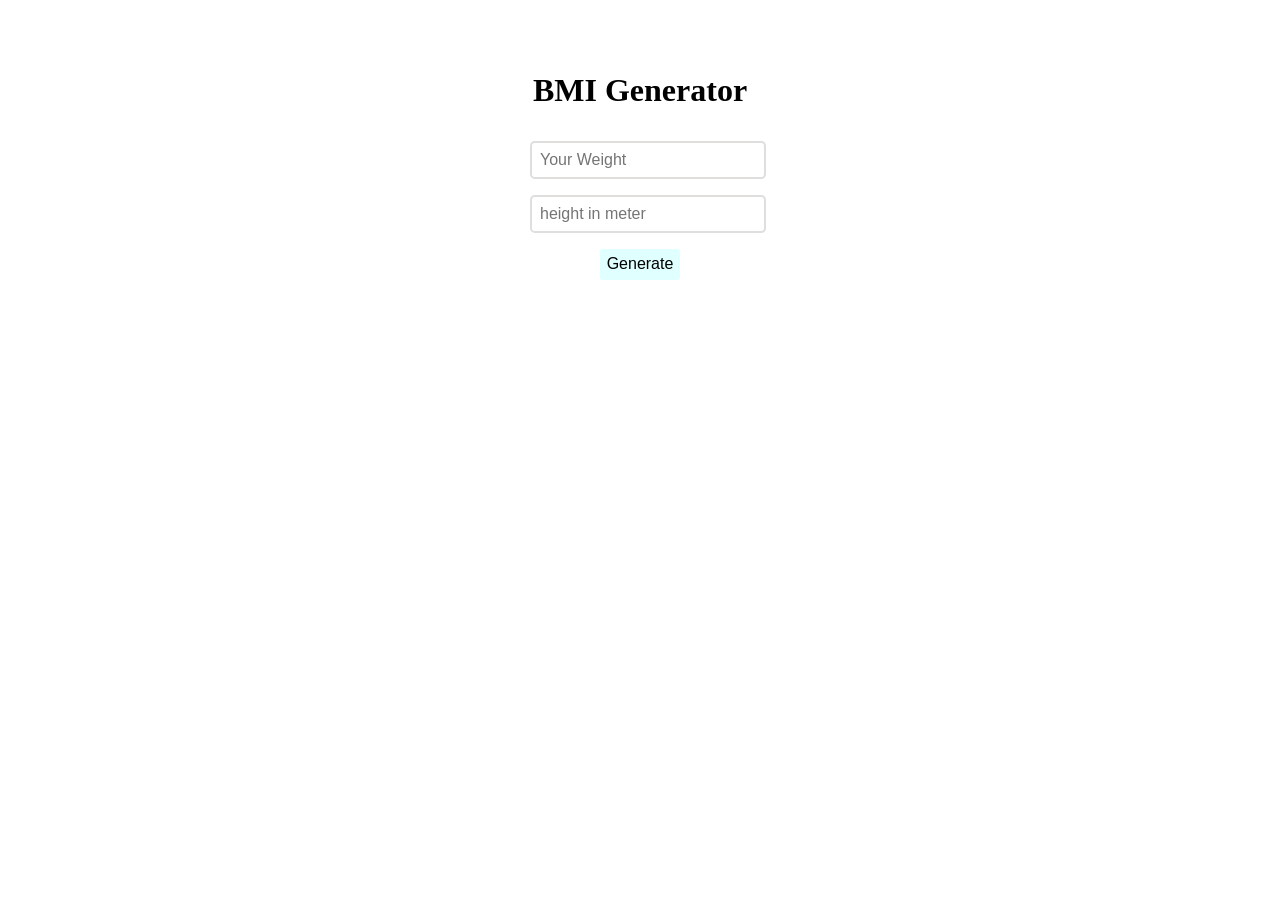
==== index.html @ 12bc004b "complete bmi generator" ====
<!DOCTYPE html>
<html lang="en">

<head>
    <meta charset="UTF-8">
    <meta name="viewport" content="width=device-width, initial-scale=1.0">
    <title>BMI Generator</title>
    <link rel="stylesheet" href="./style.css">
</head>

<body>
    <header>
        <h1>BMI Generator</h1>
    </header>
    <main>
        <div class="form">
            <form>
                <span>
                    <input autocomplete="off" id="weight" type="text" name="weight" placeholder="Your Weight"
                        oninput="validateNum(this)">
                </span>
                <span>
                    <input autocomplete="off" id="height" type="text" name="height" placeholder="height in meter" ;
                        oninput="validateNum(this)">
                </span>
                <input type="button" value="Generate" class="measureBtn">
                <div class="result"></div>
            </form>


        </div>

        <div class="status">
            <h3>Your BMI Status:</h3>
            <div id="bmiStatus"></div>
        </div>
    </main>

    <script>
        const weight = document.querySelector("#weight");
        const height = document.querySelector("#height");
        const result = document.querySelector(".result")
        const measureBtn = document.querySelector(".measureBtn");
        const bmiStatus = document.querySelector("#bmiStatus");
        const statusHeading = document.querySelector("h3");


        measureBtn.addEventListener("click", function () {

            if (weight.value == "" && height.value == "") {
                alert("Please fill the inputs")
            }
            else {
                function measure(wgt, hgt) {
                    const messure = (Number((wgt) / hgt ** 2)).toFixed(2);
                    result.innerHTML = "Result: " + messure + " " + "kg/m<sup>2</sup>";
                    result.style.display = "block";

                    if (messure < 18.5) {
                        bmiStatus.innerHTML = "Underweight \u{1F61F}";

                    }
                    else if (messure >= 18.5 && messure <= 25.9) {
                        bmiStatus.innerHTML = "Healthy weight \u{1F603}";

                    }
                    else if (messure >= 26 && messure <= 29.9) {
                        bmiStatus.innerHTML = "Overweight \u{1F642}";
                    }
                    else if (messure >= 30 && messure <= 40) {
                        bmiStatus.innerHTML = "Obesity \u{1F62E}";
                    }
                    else if (messure >= 40) {
                        bmiStatus.innerHTML = "Severe Obesity \u{1F630}";
                    }
                    statusHeading.style.display = "block";

                }
                measure(weight.value, height.value)
            }
        })
        function validateNum(input) {
            input.value = input.value.replace(/[^0-9]/g, '');
        }


    </script>
</body>

</html>
---- style.css ----
*{
    padding: 0;
    margin: 0;
    box-sizing: border-box;
}
header{
    text-align: center;
    padding: 0.5rem; 
    margin-top: 5%; 
}

.form{
    display: flex;
    flex-direction: column;
    align-items: center;
    justify-content: center;
    margin: 1rem auto;
}
form{
    display: flex;
    flex-direction: column;
    align-items: center;
     width: 40%;
}
form span input{
 border: 2px solid rgba(211, 207, 207, 0.695);
 padding: 0.5rem;
 border-radius: 0.3rem;
 outline: none;
 margin: 0.5rem;
 width: 100%;
 font-size: 1rem;
}
input::placeholder{
    font-size: 1rem;
}
input:hover{
  box-shadow: 2px 2px 4px rgba(149, 143, 143, 0.5);

}
.measureBtn{
padding: 0.4rem;
font-size:1rem;
border-radius: 0.2rem;
border: none;
margin:0.5rem ;
background-color: lightcyan;
}
.result {
 display: none;
font-size: 1.2rem;
margin: 0.6rem;
}

.status{
    display: flex;
    flex-direction: column;
    justify-content: center;
    align-items: center;
    gap: 1rem;
    padding: 0.2rem; 
}
.status h3{
    font-size: 1.2rem;
    display: none;
    
}
.status:nth-child(2){
    font-size: 1.2rem;
}
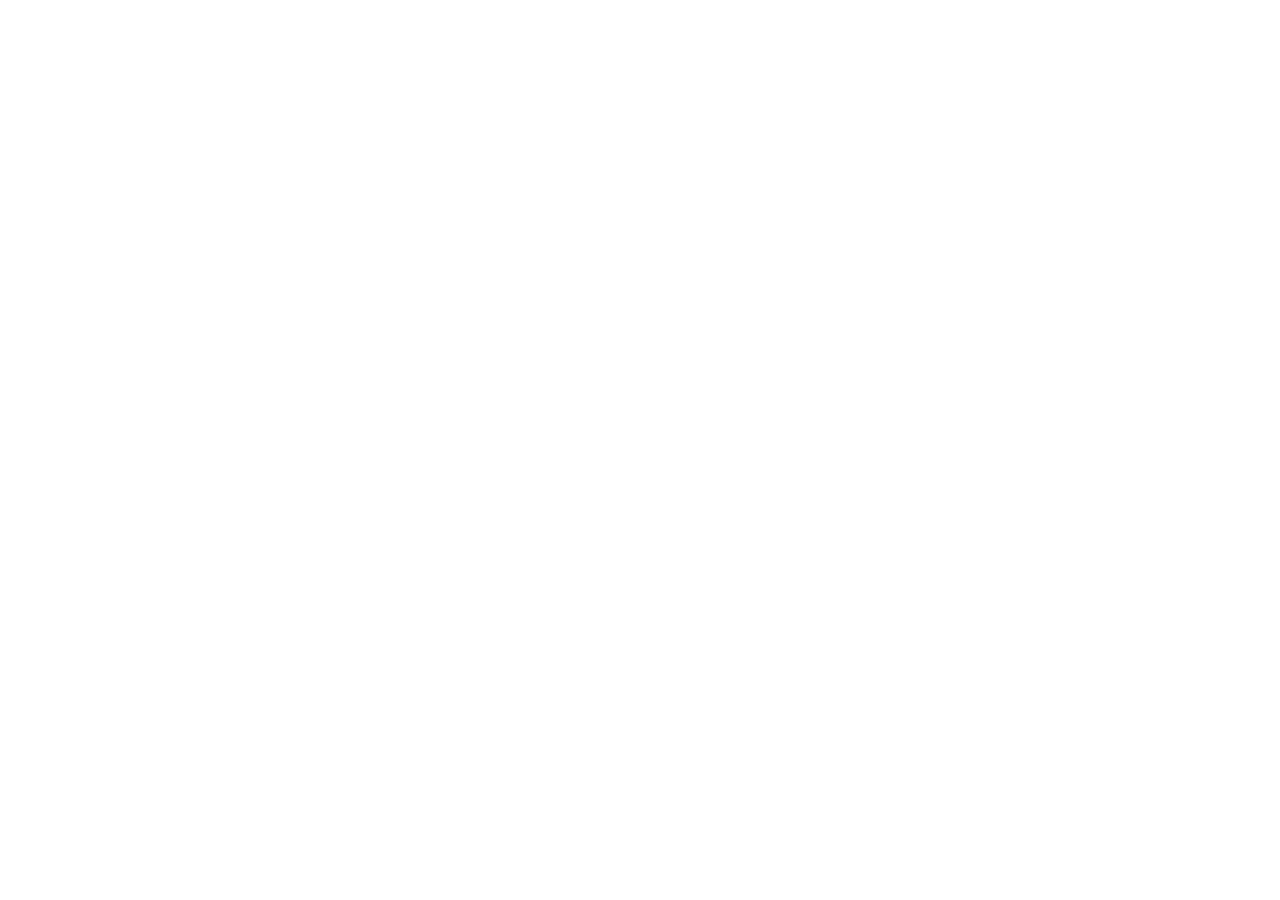
==== commit 08f2abee: "created new html file also did oher units modification cm,m,feet,inch" ====
--- a/index.html
+++ b/index.html
@@ -1,4 +1,4 @@
-<!DOCTYPE html>
+<!-- <!DOCTYPE html>
 <html lang="en">
 
 <head>
@@ -80,11 +80,11 @@
             }
         })
         function validateNum(input) {
-            input.value = input.value.replace(/[^0-9]/g, '');
+            input.value = input.value.replace(/[^0-9.]/g, '');
         }
 
 
     </script>
 </body>
 
-</html>+</html> -->
--- a/style.css
+++ b/style.css
@@ -5,8 +5,8 @@
 }
 header{
     text-align: center;
-    padding: 0.5rem; 
-    margin-top: 5%; 
+    padding: 0.3rem; 
+    margin-top: 3%; 
 }
 
 .form{
@@ -14,13 +14,20 @@
     flex-direction: column;
     align-items: center;
     justify-content: center;
-    margin: 1rem auto;
+    margin: 0.4rem auto;
 }
 form{
     display: flex;
     flex-direction: column;
     align-items: center;
      width: 40%;
+     position: relative;
+
+}
+form span{
+
+    width: 50%;
+    padding: 0.5rem;
 }
 form span input{
  border: 2px solid rgba(211, 207, 207, 0.695);
@@ -31,10 +38,11 @@
  width: 100%;
  font-size: 1rem;
 }
+
 input::placeholder{
     font-size: 1rem;
 }
-input:hover{
+input:hover ,#heightunit:hover{
   box-shadow: 2px 2px 4px rgba(149, 143, 143, 0.5);
 
 }
@@ -44,7 +52,7 @@
 border-radius: 0.2rem;
 border: none;
 margin:0.5rem ;
-background-color: lightcyan;
+background-color: rgb(212, 239, 239);
 }
 .result {
  display: none;
@@ -68,3 +76,12 @@
 .status:nth-child(2){
     font-size: 1.2rem;
 }
+#heightunit{
+    border: 2px solid rgba(211, 207, 207, 0.695);
+    border-radius: 0.3rem;
+   padding: 0.5rem ;
+   margin: 0.5rem;
+   font-size: 1rem;
+   color:#757575 ;
+   outline: none;
+}
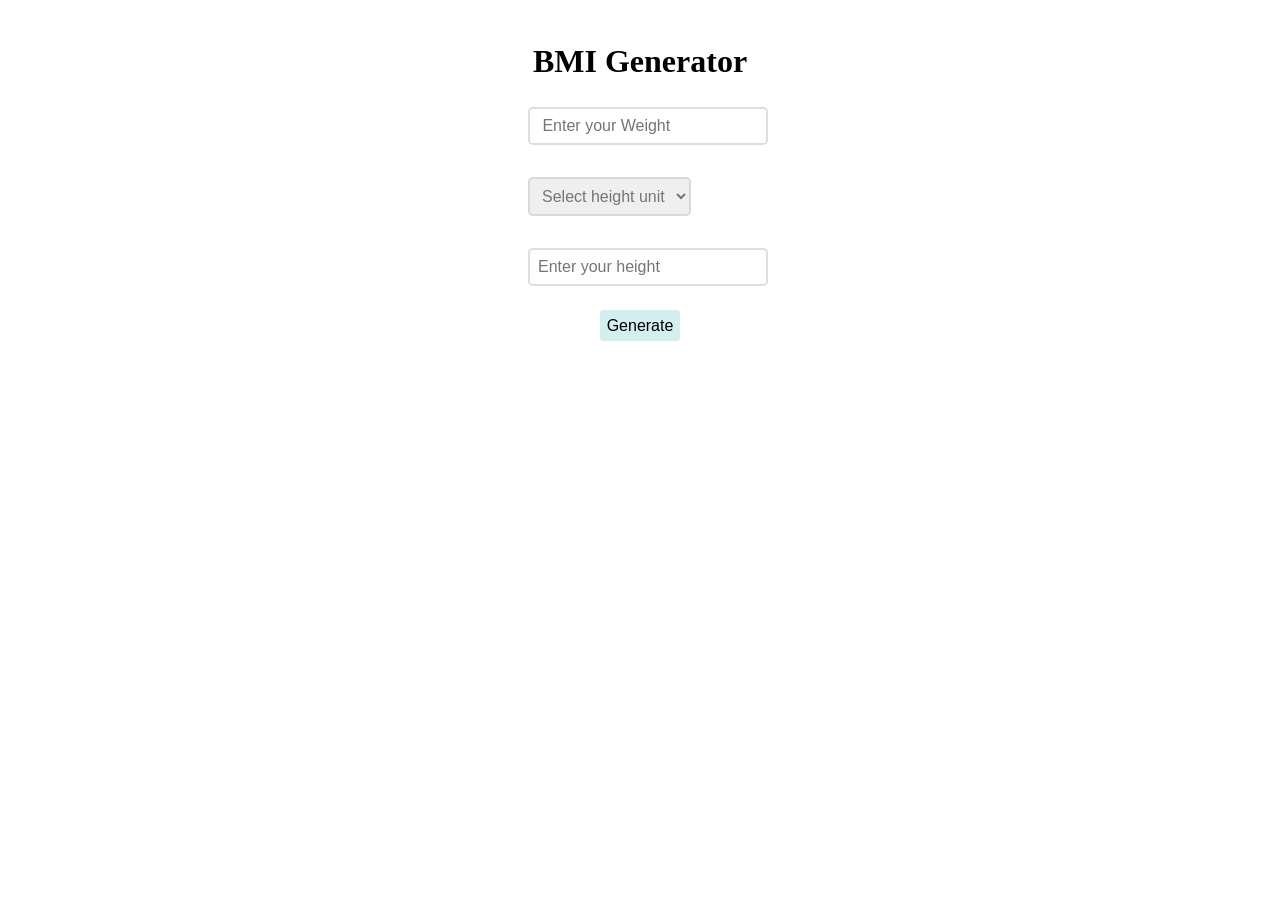
==== commit b5adddfc: "added all files" ====
--- a/index.html
+++ b/index.html
@@ -1,4 +1,4 @@
-<!-- <!DOCTYPE html>
+<!DOCTYPE html>
 <html lang="en">
 
 <head>
@@ -6,6 +6,9 @@
     <meta name="viewport" content="width=device-width, initial-scale=1.0">
     <title>BMI Generator</title>
     <link rel="stylesheet" href="./style.css">
+    <link rel="stylesheet" href="https://cdnjs.cloudflare.com/ajax/libs/font-awesome/6.5.1/css/all.min.css"
+        integrity="sha512-DTOQO9RWCH3ppGqcWaEA1BIZOC6xxalwEsw9c2QQeAIftl+Vegovlnee1c9QX4TctnWMn13TZye+giMm8e2LwA=="
+        crossorigin="anonymous" referrerpolicy="no-referrer" />
 </head>
 
 <body>
@@ -16,13 +19,24 @@
         <div class="form">
             <form>
                 <span>
-                    <input autocomplete="off" id="weight" type="text" name="weight" placeholder="Your Weight"
+                    <input autocomplete="off" id="weight" type="text" name="weight" placeholder=" Enter your Weight"
                         oninput="validateNum(this)">
                 </span>
                 <span>
-                    <input autocomplete="off" id="height" type="text" name="height" placeholder="height in meter" ;
+                    <select name="heightunit" id="heightunit">
+                        <option value="Select unit" selected disabled>Select height unit</option>
+                        <option class="unit" value="m">m</option>
+                        <option class="unit" value="cm">cm</option>
+                        <option class="unit" value="feet">ft</option>
+                        <option class="unit" value="inch">inch</option>
+                    </select>
+                </span>
+                <span class="inputIcon">
+                    <input autocomplete="off" id="height" type="text" name="height" placeholder="Enter your height"
                         oninput="validateNum(this)">
+
                 </span>
+
                 <input type="button" value="Generate" class="measureBtn">
                 <div class="result"></div>
             </form>
@@ -36,55 +50,7 @@
         </div>
     </main>
 
-    <script>
-        const weight = document.querySelector("#weight");
-        const height = document.querySelector("#height");
-        const result = document.querySelector(".result")
-        const measureBtn = document.querySelector(".measureBtn");
-        const bmiStatus = document.querySelector("#bmiStatus");
-        const statusHeading = document.querySelector("h3");
-
-
-        measureBtn.addEventListener("click", function () {
-
-            if (weight.value == "" && height.value == "") {
-                alert("Please fill the inputs")
-            }
-            else {
-                function measure(wgt, hgt) {
-                    const messure = (Number((wgt) / hgt ** 2)).toFixed(2);
-                    result.innerHTML = "Result: " + messure + " " + "kg/m<sup>2</sup>";
-                    result.style.display = "block";
-
-                    if (messure < 18.5) {
-                        bmiStatus.innerHTML = "Underweight \u{1F61F}";
-
-                    }
-                    else if (messure >= 18.5 && messure <= 25.9) {
-                        bmiStatus.innerHTML = "Healthy weight \u{1F603}";
-
-                    }
-                    else if (messure >= 26 && messure <= 29.9) {
-                        bmiStatus.innerHTML = "Overweight \u{1F642}";
-                    }
-                    else if (messure >= 30 && messure <= 40) {
-                        bmiStatus.innerHTML = "Obesity \u{1F62E}";
-                    }
-                    else if (messure >= 40) {
-                        bmiStatus.innerHTML = "Severe Obesity \u{1F630}";
-                    }
-                    statusHeading.style.display = "block";
-
-                }
-                measure(weight.value, height.value)
-            }
-        })
-        function validateNum(input) {
-            input.value = input.value.replace(/[^0-9.]/g, '');
-        }
-
-
-    </script>
+    <script src="./index.js"></script>
 </body>
 
-</html> -->+</html>
